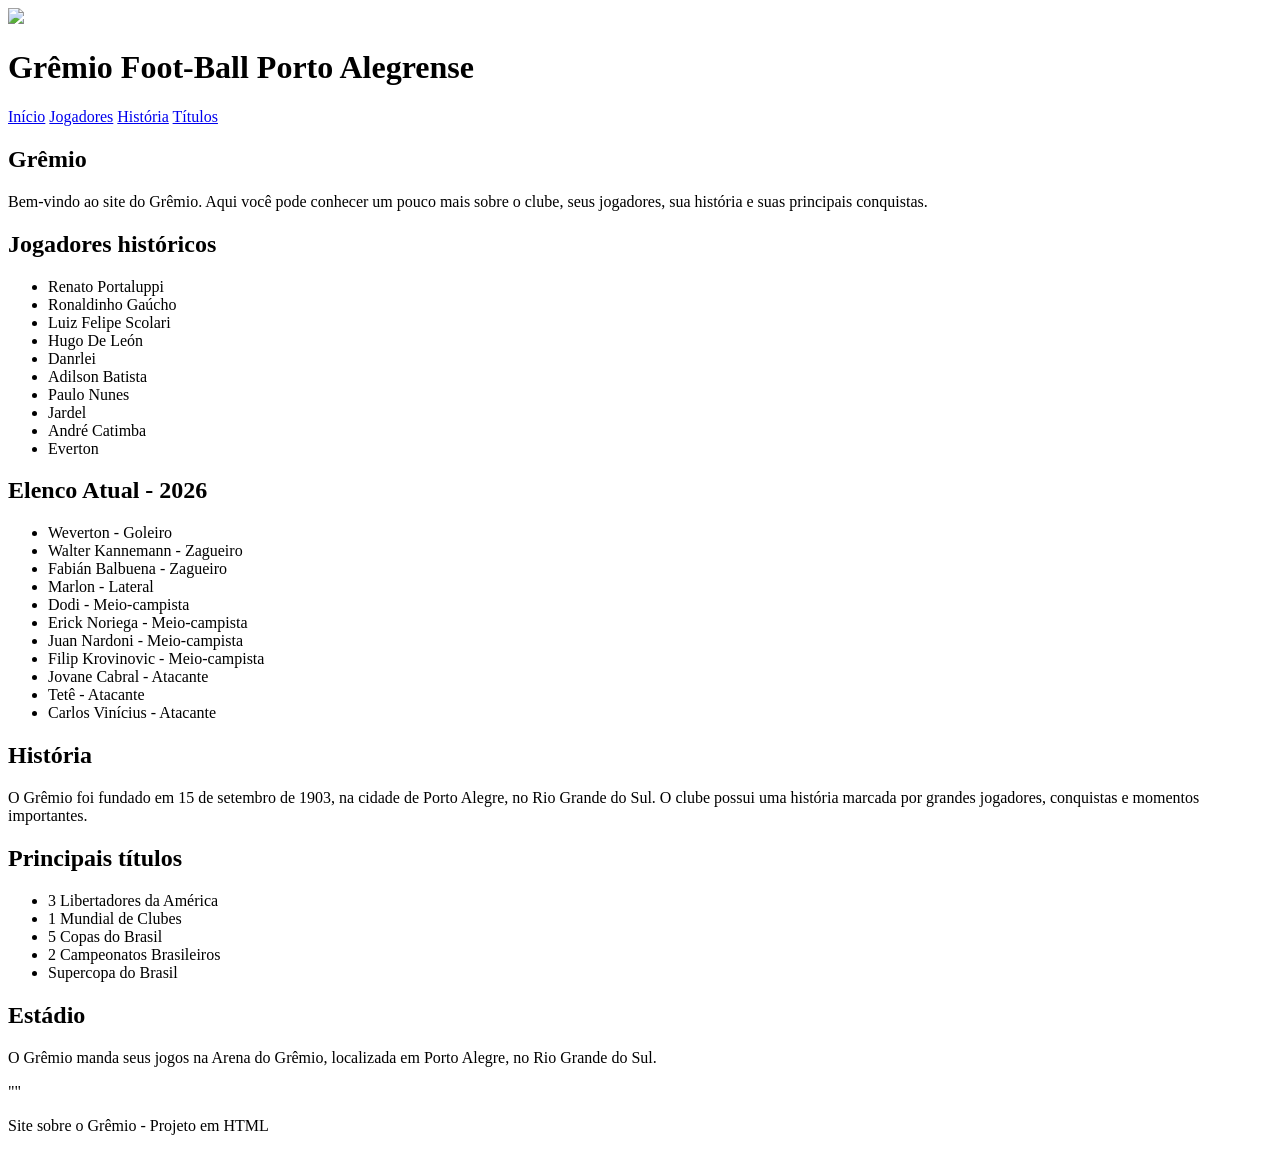
==== gremio/index.html @ ed98309f "recuperando html" ====
<!doctype html>

<html lang="pt-br">
  <head>
    <meta charset="UTF-8" />
    <meta name="viewport" content="width=device-width, initial-scale=1.0" />

    <title>Grêmio</title>

    <link rel="stylesheet" href=".\gremio\style.css" />
  </head>

  <body>
    <header>
      <img src="gremio/escudo-imortal.png" />
      <h1>Grêmio Foot-Ball Porto Alegrense</h1>

      <nav>
        <a href="#inicio">Início</a>
        <a href="#jogadores">Jogadores</a>
        <a href="#historia">História</a>
        <a href="#titulos">Títulos</a>
      </nav>
    </header>

    <main>
      <section id="inicio">
        <h2>Grêmio</h2>

        <p>
          Bem-vindo ao site do Grêmio. Aqui você pode conhecer um pouco mais
          sobre o clube, seus jogadores, sua história e suas principais
          conquistas.
        </p>
      </section>

      <section id="jogadores">
        <h2>Jogadores históricos</h2>

        <ul>
          <li>Renato Portaluppi</li>
          <li>Ronaldinho Gaúcho</li>
          <li>Luiz Felipe Scolari</li>
          <li>Hugo De León</li>
          <li>Danrlei</li>
          <li>Adilson Batista</li>
          <li>Paulo Nunes</li>
          <li>Jardel</li>
          <li>André Catimba</li>
          <li>Everton</li>
        </ul>
        <h2>Elenco Atual - 2026</h2>

        <ul>
          <li>Weverton - Goleiro</li>
          <li>Walter Kannemann - Zagueiro</li>
          <li>Fabián Balbuena - Zagueiro</li>
          <li>Marlon - Lateral</li>
          <li>Dodi - Meio-campista</li>
          <li>Erick Noriega - Meio-campista</li>
          <li>Juan Nardoni - Meio-campista</li>
          <li>Filip Krovinovic - Meio-campista</li>
          <li>Jovane Cabral - Atacante</li>
          <li>Tetê - Atacante</li>
          <li>Carlos Vinícius - Atacante</li>
        </ul>
      </section>

      <section id="historia">
        <h2>História</h2>

        <p>
          O Grêmio foi fundado em 15 de setembro de 1903, na cidade de Porto
          Alegre, no Rio Grande do Sul. O clube possui uma história marcada por
          grandes jogadores, conquistas e momentos importantes.
        </p>
      </section>

      <section id="titulos">
        <h2>Principais títulos</h2>

        <ul>
          <li>3 Libertadores da América</li>
          <li>1 Mundial de Clubes</li>
          <li>5 Copas do Brasil</li>
          <li>2 Campeonatos Brasileiros</li>
          <li>Supercopa do Brasil</li>
        </ul>
      </section>

      <section>
        <h2>Estádio</h2>

        <p>
          O Grêmio manda seus jogos na Arena do Grêmio, localizada em Porto
          Alegre, no Rio Grande do Sul.
        </p>
      </section>
      ""
    </main>

    <footer>
      <p>Site sobre o Grêmio - Projeto em HTML</p>
    </footer>
  </body>
</html>
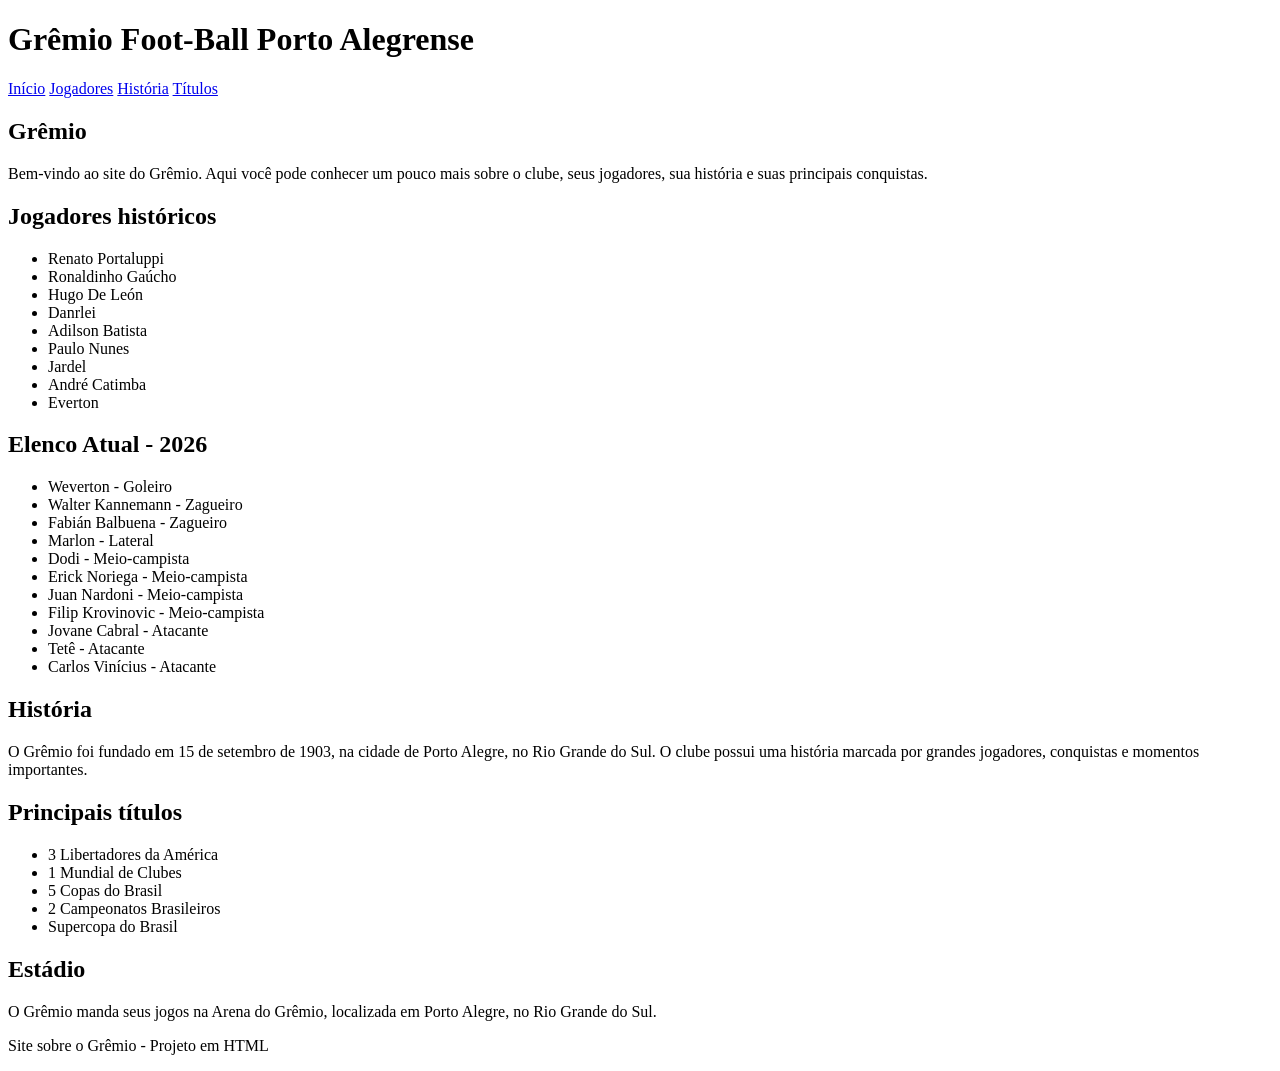
==== commit d80ad03c: "Site atualizado" ====
--- a/gremio/index.html
+++ b/gremio/index.html
@@ -7,12 +7,13 @@
 
     <title>Grêmio</title>
 
-    <link rel="stylesheet" href=".\gremio\style.css" />
+    <link rel="stylesheet" href="./gremio/ />
   </head>
 
   <body>
     <header>
-      <img src="gremio/escudo-imortal.png" />
+      <img src="gremio/escudo-imortal.png"/>
+
       <h1>Grêmio Foot-Ball Porto Alegrense</h1>
 
       <nav>
@@ -37,10 +38,9 @@
       <section id="jogadores">
         <h2>Jogadores históricos</h2>
 
-        <ul>
+        <ul class="historicos">
           <li>Renato Portaluppi</li>
           <li>Ronaldinho Gaúcho</li>
-          <li>Luiz Felipe Scolari</li>
           <li>Hugo De León</li>
           <li>Danrlei</li>
           <li>Adilson Batista</li>
@@ -49,6 +49,7 @@
           <li>André Catimba</li>
           <li>Everton</li>
         </ul>
+
         <h2>Elenco Atual - 2026</h2>
 
         <ul>
@@ -96,7 +97,6 @@
           Alegre, no Rio Grande do Sul.
         </p>
       </section>
-      ""
     </main>
 
     <footer>
